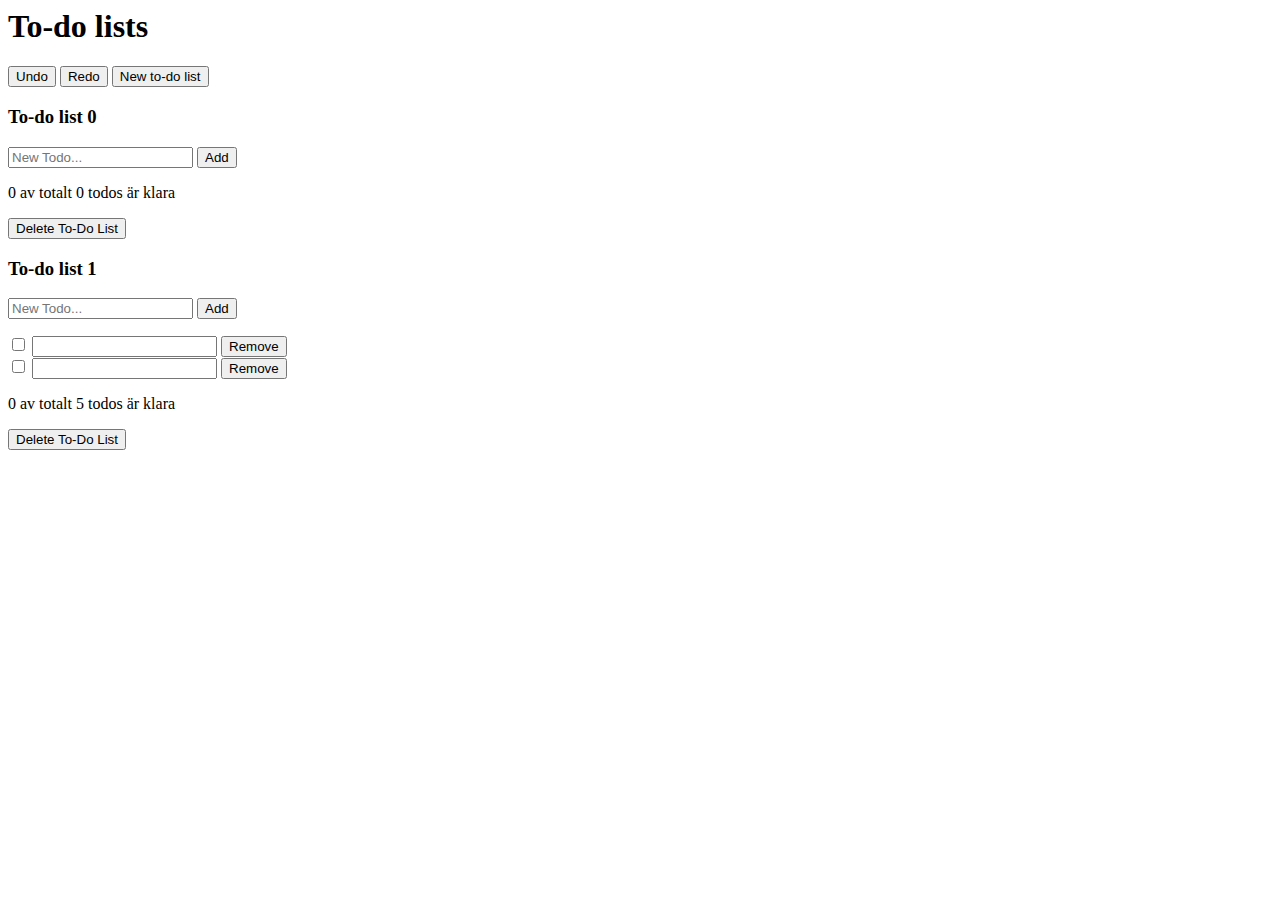
==== gui-mockup.html @ 8c3c9f27 "renamed gui-mockup" ====
<html>
<head>
    <meta charset="utf-8">
    <meta http-equiv="X-UA-Compatible" content="IE=edge">
    <meta name="viewport" content="width=device-width, initial-scale=1">
    <title>Example Scala.js application</title>
    <!-- Bootstrap -->
    <link href="css/bootstrap.css" rel="stylesheet">
    <link href="css/bootstrap-override.css" rel="stylesheet">

</head>
<body>
<div id="playground" class="container">

    <div class="row">
        <div class="col-md-12">
            <h1>To-do lists</h1>

            <div class="btn-toolbar">
                <div class="btn-group">
                    <button class="btn btn-default">Undo</button>
                    <button class="btn btn-default">Redo</button>
                    <button class="btn btn-primary">New to-do list</button>
                </div>
            </div>
        </div>
    </div>

    <div class="row">
        <div class="col-md-5">
            <div class="panel panel-primary">
                <div class="panel-heading">
                    <h3 class="panel-title">To-do list 0</h3>
                </div>
                <div class="panel-body">
                    <div class="input-group">
                        <input type="text" class="form-control" placeholder="New Todo...">
                            <span class="input-group-btn">
                                <button class="btn btn-default" type="button">Add</button>
                            </span>
                    </div>
                </div>
                <p>

                <div></div>
                </p>
                <div class="panel-footer"><p><label>0 av totalt 0 todos är klara</label></p>

                    <p>
                        <button class="btn btn-danger">Delete To-Do List</button>
                    </p>
                </div>
            </div>
        </div>
        <div class="col-md-5">
            <div class="panel panel-primary">
                <div class="panel-heading">
                    <h3 class="panel-title">To-do list 1</h3>
                </div>
                <div class="panel-body">
                    <form action="#">
                        <div class="input-group">
                            <input type="text" class="form-control" placeholder="New Todo...">
                            <span class="input-group-btn">
                                <button class="btn btn-default" type="button">Add</button>
                            </span>
                        </div>
                    </form>


                    <div class="input-group">
                        <span class="input-group-addon">
                            <input type="checkbox" aria-label="...">
                        </span>
                        <input type="text" class="form-control" aria-label="...">
                        <span class="input-group-btn">
                            <button class="btn btn-default" type="button">Remove</button>
                        </span>
                    </div>

                    <div class="input-group">
                        <span class="input-group-addon">
                            <input type="checkbox" aria-label="...">
                        </span>
                        <input type="text" class="form-control" aria-label="...">
                        <span class="input-group-btn">
                            <button class="btn btn-default" type="button">Remove</button>
                        </span>
                    </div>
                </div>

                <div class="panel-footer">
                    <p>
                        <label>0 av totalt 5 todos är klara</label>
                    </p>

                    <div class="btn-toolbar">
                        <button class="btn btn-danger">Delete To-Do List</button>
                    </div>
                </div>
            </div>
        </div>
    </div>
</div>


</body>
</html>
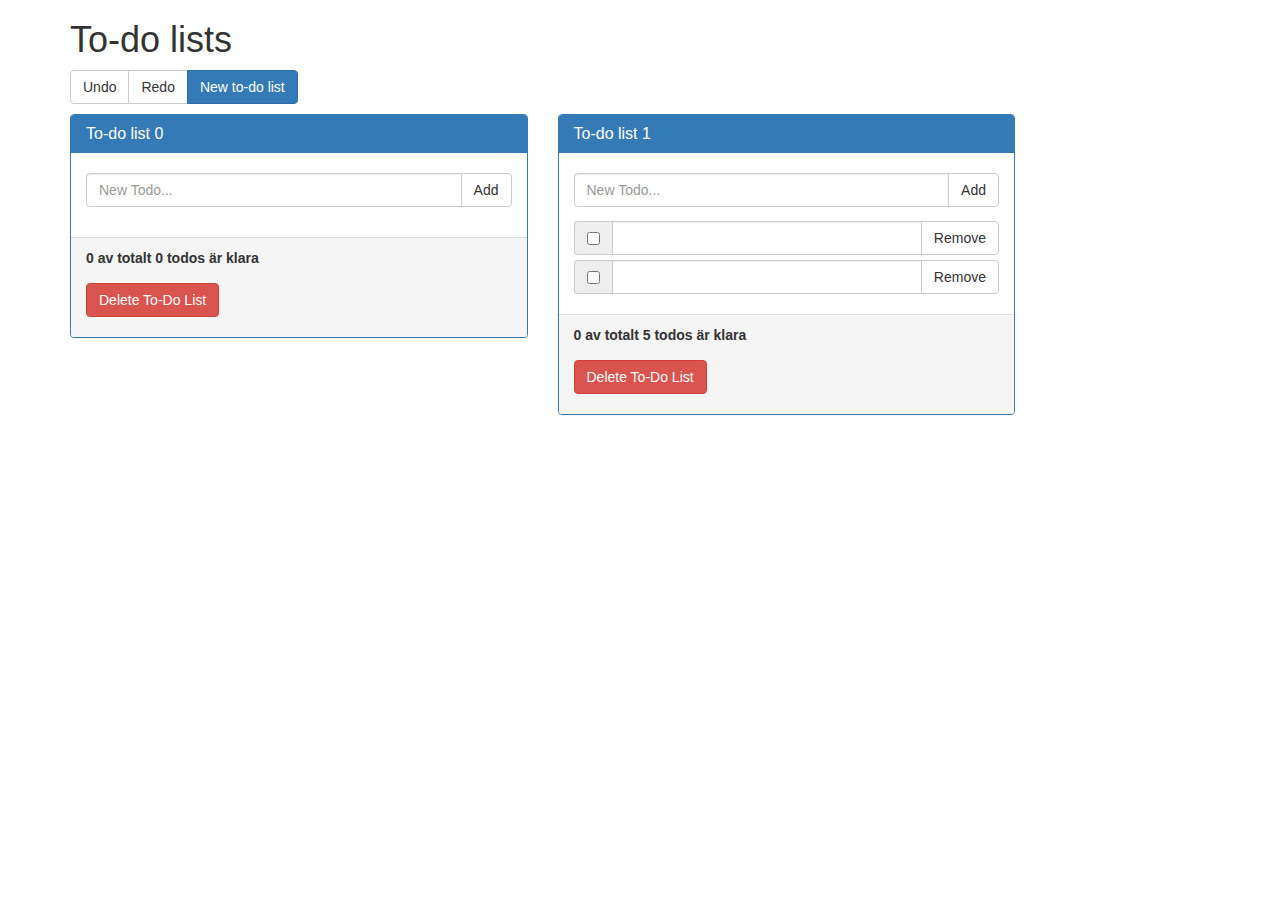
==== commit 80eaffc9: "moved bootstrap out of the way" ====
--- a/gui-mockup.html
+++ b/gui-mockup.html
@@ -5,8 +5,8 @@
     <meta name="viewport" content="width=device-width, initial-scale=1">
     <title>Example Scala.js application</title>
     <!-- Bootstrap -->
-    <link href="css/bootstrap.css" rel="stylesheet">
-    <link href="css/bootstrap-override.css" rel="stylesheet">
+    <link href="bootstrap/css/bootstrap.css" rel="stylesheet">
+    <link href="bootstrap/css/bootstrap-override.css" rel="stylesheet">
 
 </head>
 <body>
